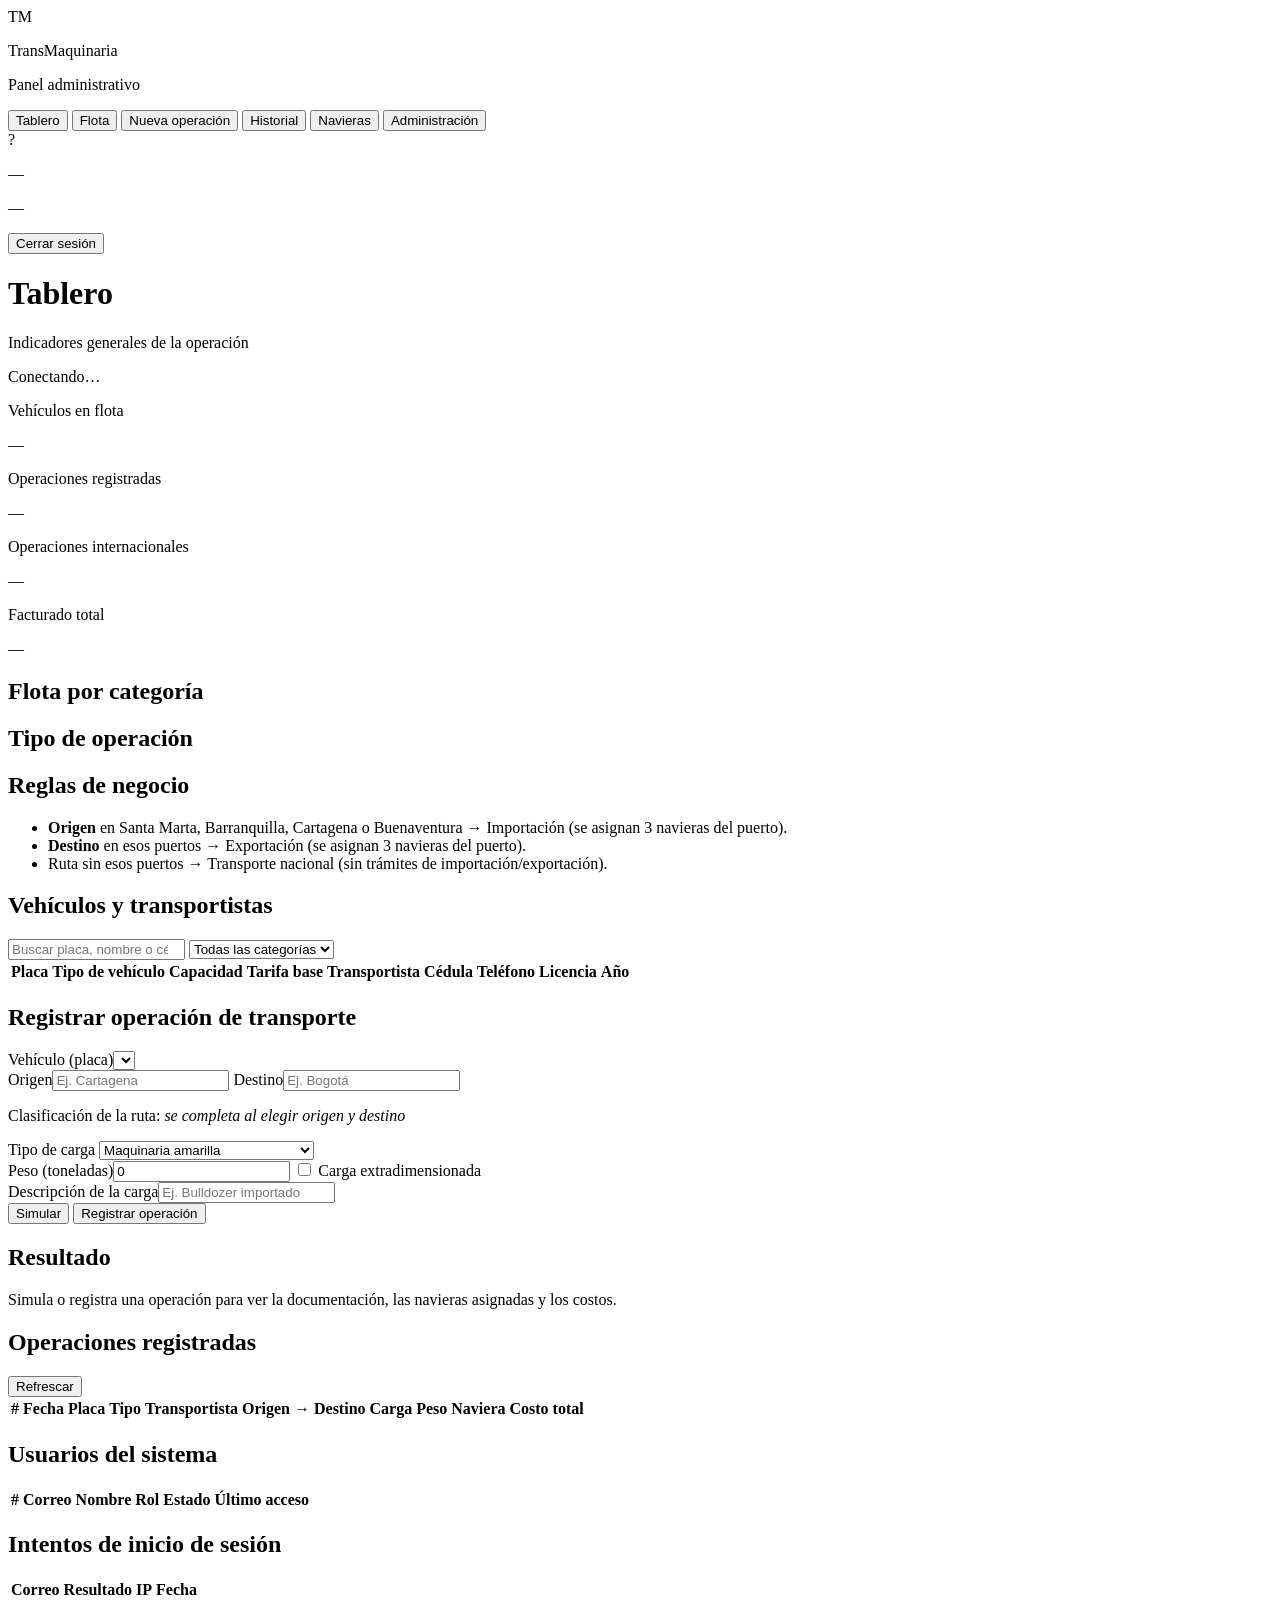
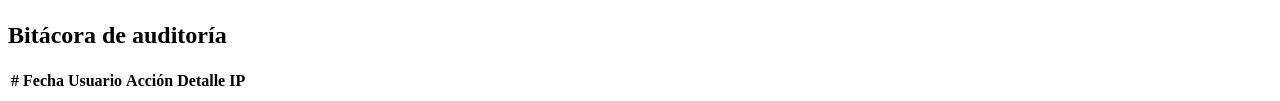
==== frontend/vistas/index.html @ 203b21d3 "Primer commit" ====
<!DOCTYPE html>
<html lang="es">
<head>
  <meta charset="UTF-8" />
  <meta name="viewport" content="width=device-width, initial-scale=1.0" />
  <title>Panel administrativo | TransMaquinaria</title>
  <link rel="stylesheet" href="/css/estilos.css" />
</head>
<body>
  <div class="app">
    <!-- ============================ MENÚ LATERAL ============================ -->
    <aside class="sidebar">
      <div class="marca">
        <div class="marca-logo">TM</div>
        <div>
          <p class="marca-titulo">TransMaquinaria</p>
          <p class="marca-subtitulo">Panel administrativo</p>
        </div>
      </div>

      <nav class="menu">
        <button class="menu-item activo" data-vista="tablero">Tablero</button>
        <button class="menu-item" data-vista="flota">Flota</button>
        <button class="menu-item" data-vista="operacion">Nueva operación</button>
        <button class="menu-item" data-vista="historial">Historial</button>
        <button class="menu-item" data-vista="navieras">Navieras</button>
        <button class="menu-item solo-admin oculto" data-vista="administracion">Administración</button>
      </nav>

      <div class="menu-pie">
        <div class="usuario-caja">
          <div class="usuario-avatar" id="usuario-avatar">?</div>
          <div class="usuario-datos">
            <p class="usuario-nombre" id="usuario-nombre">—</p>
            <p class="usuario-rol" id="usuario-rol">—</p>
          </div>
        </div>
        <button class="boton salir" id="boton-salir">Cerrar sesión</button>
      </div>
    </aside>

    <!-- ============================ CONTENIDO ============================ -->
    <main class="contenido">
      <header class="encabezado">
        <div>
          <h1 id="encabezado-titulo">Tablero</h1>
          <p class="encabezado-sub" id="encabezado-sub">Indicadores generales de la operación</p>
        </div>
        <span class="estado" id="estado-servidor"><i></i> Conectando…</span>
      </header>

      <div id="aviso" class="aviso oculto"></div>

      <!-- ---------------------------- TABLERO ---------------------------- -->
      <section class="vista" id="vista-tablero">
        <div class="tarjetas">
          <article class="tarjeta kpi"><p class="kpi-titulo">Vehículos en flota</p><p class="kpi-valor" id="kpi-vehiculos">—</p></article>
          <article class="tarjeta kpi"><p class="kpi-titulo">Operaciones registradas</p><p class="kpi-valor" id="kpi-operaciones">—</p></article>
          <article class="tarjeta kpi"><p class="kpi-titulo">Operaciones internacionales</p><p class="kpi-valor" id="kpi-internacionales">—</p></article>
          <article class="tarjeta kpi"><p class="kpi-titulo">Facturado total</p><p class="kpi-valor" id="kpi-facturado">—</p></article>
        </div>

        <div class="rejilla-dos">
          <article class="tarjeta"><h2>Flota por categoría</h2><div id="grafico-flota" class="grafico"></div></article>
          <article class="tarjeta"><h2>Tipo de operación</h2><div id="grafico-operaciones" class="grafico"></div></article>
        </div>

        <article class="tarjeta">
          <h2>Reglas de negocio</h2>
          <ul class="reglas">
            <li><strong>Origen</strong> en Santa Marta, Barranquilla, Cartagena o Buenaventura → <span class="etiqueta imp">Importación</span> (se asignan 3 navieras del puerto).</li>
            <li><strong>Destino</strong> en esos puertos → <span class="etiqueta exp">Exportación</span> (se asignan 3 navieras del puerto).</li>
            <li>Ruta sin esos puertos → <span class="etiqueta nac">Transporte nacional</span> (sin trámites de importación/exportación).</li>
          </ul>
          <p class="puertos" id="puertos-habilitados"></p>
        </article>
      </section>

      <!-- ----------------------------- FLOTA ----------------------------- -->
      <section class="vista oculto" id="vista-flota">
        <article class="tarjeta">
          <div class="tarjeta-cabecera">
            <h2>Vehículos y transportistas</h2>
            <div class="filtros">
              <input type="search" id="filtro-flota" placeholder="Buscar placa, nombre o cédula…" />
              <select id="filtro-tipo-vehiculo">
                <option value="">Todas las categorías</option>
                <option value="TURBO">Turbo</option>
                <option value="CAMION SENCILLO">Camión sencillo</option>
                <option value="TRACTOCAMION">Tractocamión</option>
              </select>
            </div>
          </div>
          <div class="tabla-scroll">
            <table class="tabla">
              <thead>
                <tr><th>Placa</th><th>Tipo de vehículo</th><th>Capacidad</th><th>Tarifa base</th>
                <th>Transportista</th><th>Cédula</th><th>Teléfono</th><th>Licencia</th><th>Año</th></tr>
              </thead>
              <tbody id="cuerpo-flota"></tbody>
            </table>
          </div>
        </article>
      </section>

      <!-- -------------------------- NUEVA OPERACIÓN -------------------------- -->
      <section class="vista oculto" id="vista-operacion">
        <div class="rejilla-dos">
          <article class="tarjeta">
            <h2>Registrar operación de transporte</h2>
            <form id="formulario-operacion" class="formulario">
              <label>Vehículo (placa)<select id="op-placa" required></select></label>

              <div class="rejilla-dos-bis">
                <label>Origen<input id="op-origen" list="ciudades" placeholder="Ej. Cartagena" required /></label>
                <label>Destino<input id="op-destino" list="ciudades" placeholder="Ej. Bogotá" required /></label>
              </div>
              <datalist id="ciudades">
                <option value="Bogotá"></option><option value="Medellín"></option>
                <option value="Cali"></option><option value="Bucaramanga"></option>
                <option value="Cúcuta"></option><option value="Ibagué"></option>
                <option value="Santa Marta"></option><option value="Barranquilla"></option>
                <option value="Cartagena"></option><option value="Buenaventura"></option>
              </datalist>

              <p class="ruta-clasificada" id="ruta-clasificada">Clasificación de la ruta: <em>se completa al elegir origen y destino</em></p>

              <label>Tipo de carga
                <select id="op-tipo-carga" required>
                  <option value="Maquinaria amarilla">Maquinaria amarilla</option>
                  <option value="Repuestos e insumos">Repuestos e insumos</option>
                  <option value="Vehículo por sus propios medios">Vehículo por sus propios medios</option>
                  <option value="Vehículo cargado">Vehículo cargado</option>
                </select>
              </label>

              <div class="rejilla-dos-bis">
                <label>Peso (toneladas)<input type="number" id="op-peso" min="0" step="0.1" value="0" /></label>
                <label class="check"><input type="checkbox" id="op-extradimensionada" /> Carga extradimensionada</label>
              </div>

              <label>Descripción de la carga<input id="op-descripcion" placeholder="Ej. Bulldozer importado" /></label>

              <div class="acciones">
                <button type="button" class="boton secundario" id="boton-simular">Simular</button>
                <button type="submit" class="boton primario" id="boton-registrar">Registrar operación</button>
              </div>
            </form>
          </article>

          <article class="tarjeta">
            <h2>Resultado</h2>
            <div id="resultado-operacion" class="resultado">
              <p class="vacio">Simula o registra una operación para ver la documentación, las navieras asignadas y los costos.</p>
            </div>
          </article>
        </div>
      </section>

      <!-- ---------------------------- HISTORIAL ---------------------------- -->
      <section class="vista oculto" id="vista-historial">
        <article class="tarjeta">
          <div class="tarjeta-cabecera">
            <h2>Operaciones registradas</h2>
            <button class="boton secundario" id="boton-refrescar-historial">Refrescar</button>
          </div>
          <div class="tabla-scroll">
            <table class="tabla">
              <thead>
                <tr><th>#</th><th>Fecha</th><th>Placa</th><th>Tipo</th><th>Transportista</th>
                <th>Origen → Destino</th><th>Carga</th><th>Peso</th><th>Naviera</th><th>Costo total</th></tr>
              </thead>
              <tbody id="cuerpo-historial"></tbody>
            </table>
          </div>
        </article>
      </section>

      <!-- ----------------------------- NAVIERAS ----------------------------- -->
      <section class="vista oculto" id="vista-navieras">
        <div class="rejilla-navieras" id="rejilla-navieras"></div>
      </section>

      <!-- --------------------------- ADMINISTRACIÓN --------------------------- -->
      <section class="vista oculto" id="vista-administracion">
        <div class="rejilla-dos">
          <article class="tarjeta">
            <h2>Usuarios del sistema</h2>
            <div class="tabla-scroll">
              <table class="tabla">
                <thead><tr><th>#</th><th>Correo</th><th>Nombre</th><th>Rol</th><th>Estado</th><th>Último acceso</th></tr></thead>
                <tbody id="cuerpo-usuarios"></tbody>
              </table>
            </div>
          </article>

          <article class="tarjeta">
            <h2>Intentos de inicio de sesión</h2>
            <div class="tabla-scroll tabla-alta">
              <table class="tabla">
                <thead><tr><th>Correo</th><th>Resultado</th><th>IP</th><th>Fecha</th></tr></thead>
                <tbody id="cuerpo-intentos"></tbody>
              </table>
            </div>
          </article>
        </div>

        <article class="tarjeta">
          <h2>Bitácora de auditoría</h2>
          <div class="tabla-scroll">
            <table class="tabla">
              <thead><tr><th>#</th><th>Fecha</th><th>Usuario</th><th>Acción</th><th>Detalle</th><th>IP</th></tr></thead>
              <tbody id="cuerpo-auditoria"></tbody>
            </table>
          </div>
        </article>
      </section>
    </main>
  </div>

  <script src="/js/app.js"></script>
</body>
</html>
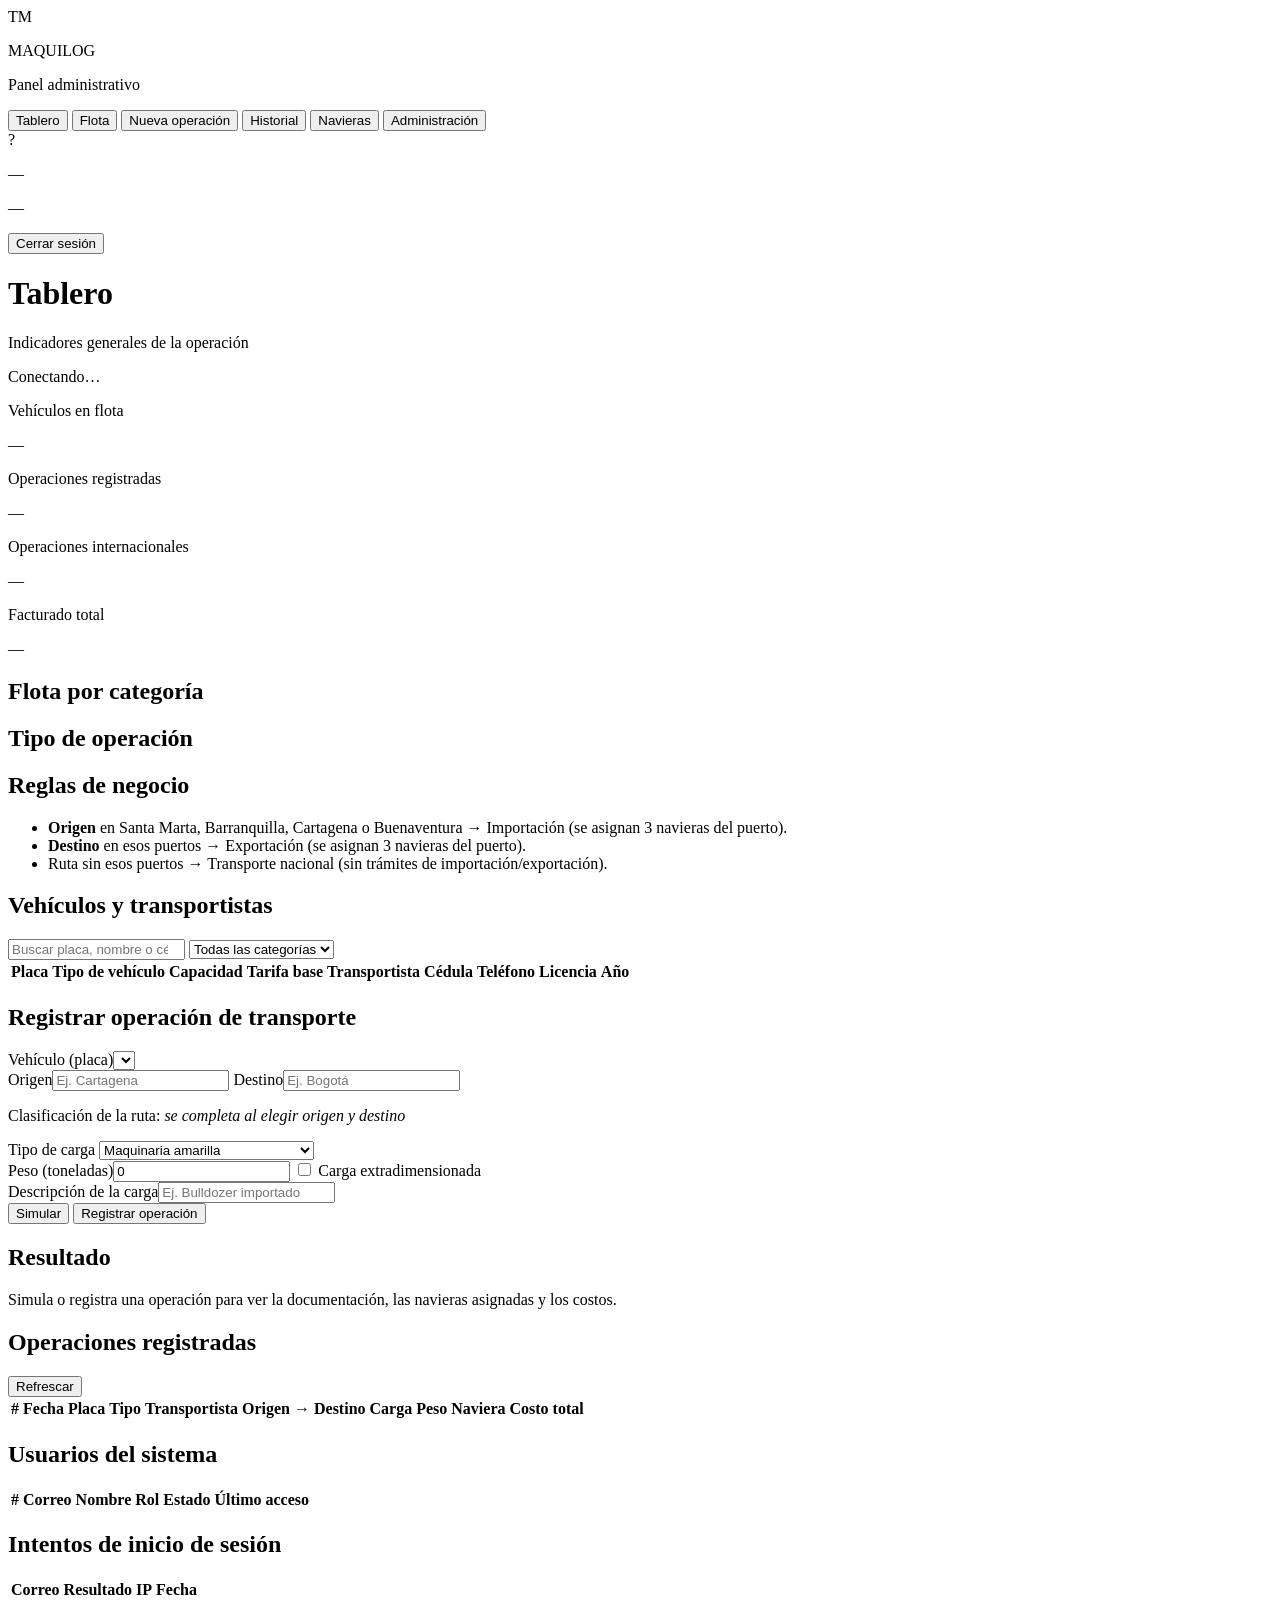
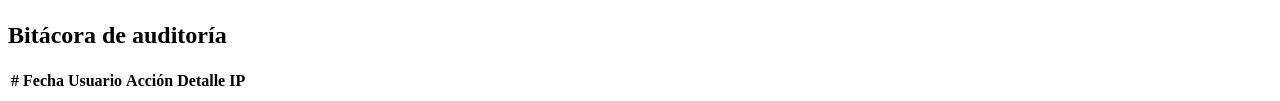
==== commit 13ff6c18: "maquilog" ====
--- a/frontend/vistas/index.html
+++ b/frontend/vistas/index.html
@@ -3,7 +3,7 @@
 <head>
   <meta charset="UTF-8" />
   <meta name="viewport" content="width=device-width, initial-scale=1.0" />
-  <title>Panel administrativo | TransMaquinaria</title>
+  <title>Panel administrativo | MAQUILOG</title>
   <link rel="stylesheet" href="/css/estilos.css" />
 </head>
 <body>
@@ -13,7 +13,7 @@
       <div class="marca">
         <div class="marca-logo">TM</div>
         <div>
-          <p class="marca-titulo">TransMaquinaria</p>
+          <p class="marca-titulo">MAQUILOG</p>
           <p class="marca-subtitulo">Panel administrativo</p>
         </div>
       </div>
